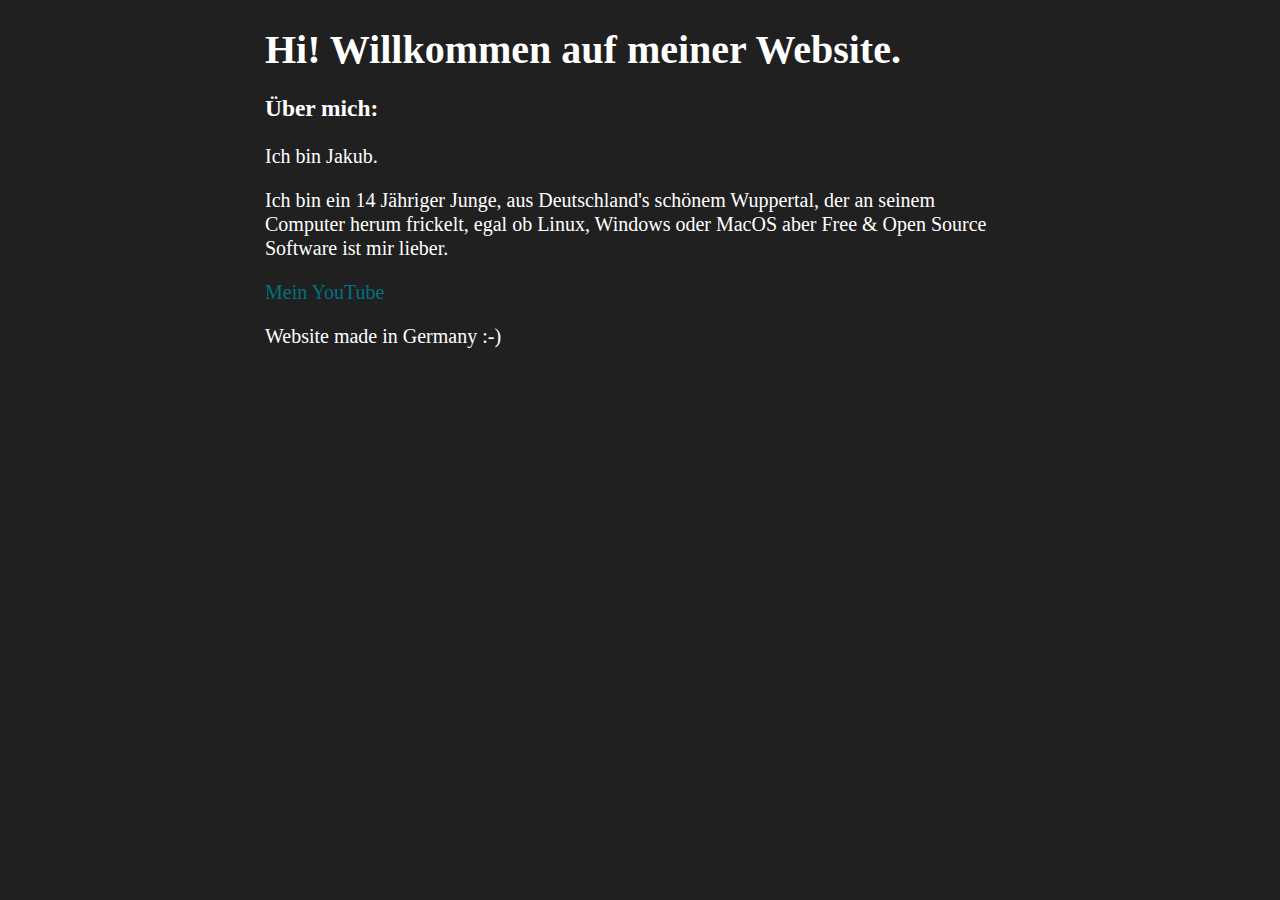
==== index.html @ 712c6afd "Testing around.." ====
<!DOCTYPE html>
<head>
	<title>Jakub's Website</title>
	<style type="text/css">
	body {
		/* Need to move this to style.css, sometime */
		background-color: #202020;
    	margin: 30px auto;
    	max-width: 750px;
    	line-height: 1.2;
    	font-size: 20px;
    	color: rgb(255, 255, 255); /* font-color */
		line-break: ;
    	padding: 0 5px
	}
		h1,h2,h3 {
		line-height: 1.0 /* line-height for Headings */
    }
	a:link {
  	color: rgb(0, 113, 128);
 	 background-color: transparent;
 	 text-decoration: none;
	}
	a:visited {
 	color: rgb(0, 89, 255);
 	background-color: transparent;
  	text-decoration: none;
	}
	a:hover {
  	color: rgb(0, 162, 255);
  	background-color: transparent;
  	text-decoration: underline;
}
</style>
</head>
<html>
	<body>
		<h1>Hi! Willkommen auf meiner Website.</h1>
		<h3>Über mich:</h3>
		<main>
			<p>Ich bin Jakub.<p>
			<p>Ich bin ein 14 Jähriger Junge, aus Deutschland's schönem Wuppertal, der an seinem Computer herum frickelt, egal ob Linux, Windows oder MacOS aber Free & Open Source Software ist mir lieber.</p>
			<a href="https://www.youtube.com/@Rockpat/videos" target="_blank">Mein YouTube</a>
			<p> </p>
			<p>Website made in Germany :-)</p>
		<main>
	<body>
</html>
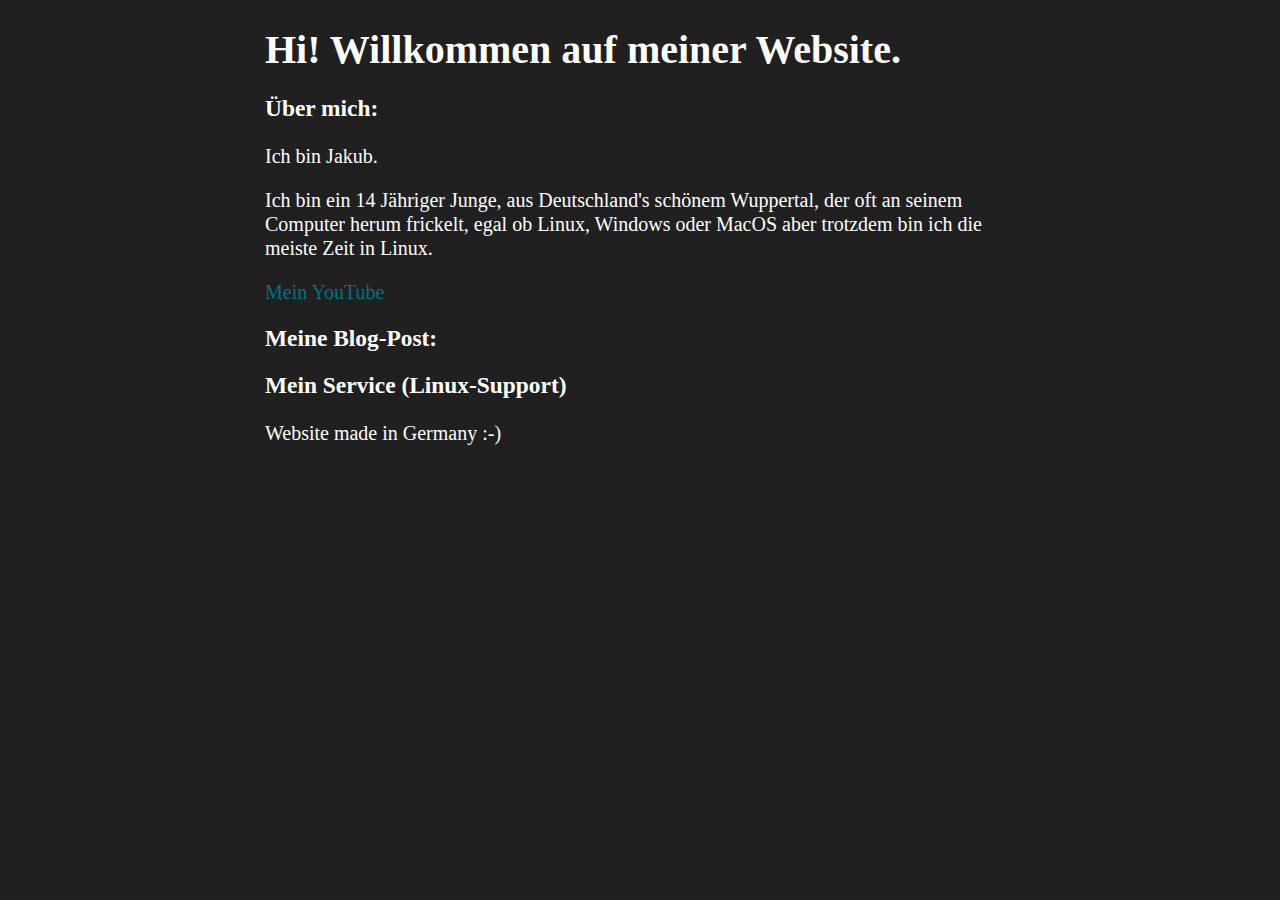
==== commit 27966a17: "Scripting + added Useful metadata" ====
--- a/index.html
+++ b/index.html
@@ -1,6 +1,8 @@
 <!DOCTYPE html>
 <head>
 	<title>Jakub's Website</title>
+	<meta charset="UTF-8">
+	<meta name="viewport" content="width=device-width, initial-scale=1.0">
 	<style type="text/css">
 	body {
 		/* Need to move this to style.css, sometime */
@@ -39,9 +41,12 @@
 		<h3>Über mich:</h3>
 		<main>
 			<p>Ich bin Jakub.<p>
-			<p>Ich bin ein 14 Jähriger Junge, aus Deutschland's schönem Wuppertal, der an seinem Computer herum frickelt, egal ob Linux, Windows oder MacOS aber Free & Open Source Software ist mir lieber.</p>
+			<p>Ich bin ein 14 Jähriger Junge, aus Deutschland's schönem Wuppertal, der oft an seinem Computer herum frickelt, egal ob Linux, Windows oder MacOS aber trotzdem bin ich die meiste Zeit in Linux.</p>
+			<p></p>
 			<a href="https://www.youtube.com/@Rockpat/videos" target="_blank">Mein YouTube</a>
-			<p> </p>
+		<h3>Meine Blog-Post:</h3>
+			<a href="#" target="_blank"></a>
+		<h3>Mein Service (Linux-Support)</h3>
 			<p>Website made in Germany :-)</p>
 		<main>
 	<body>
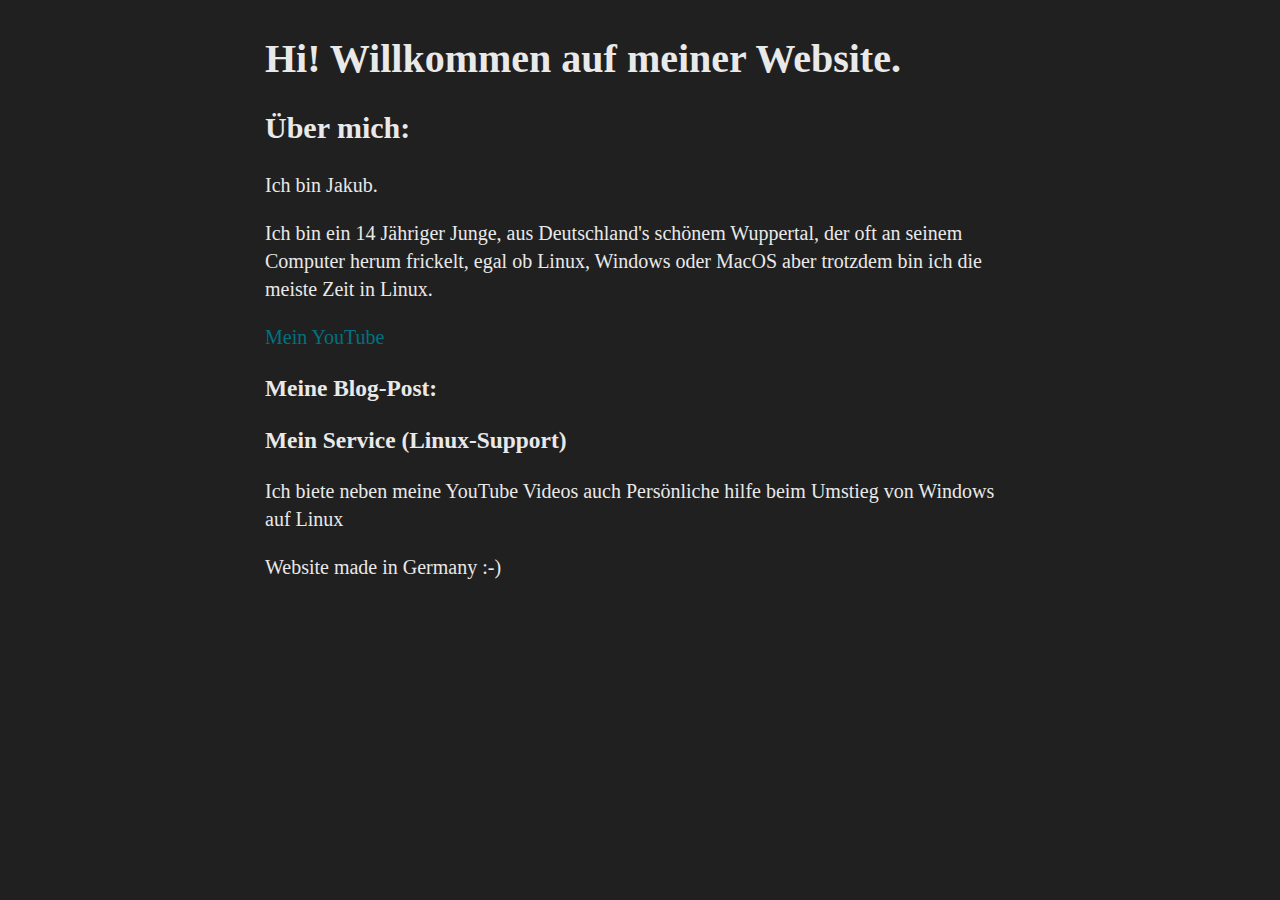
==== commit 3ef6515e: "Moved css to style.css" ====
--- a/index.html
+++ b/index.html
@@ -1,44 +1,14 @@
 <!DOCTYPE html>
 <head>
 	<title>Jakub's Website</title>
+	<link rel="stylesheet" type="text/css" href="style.css"> <!-- link to style.css (for how the website looks) -->
 	<meta charset="UTF-8">
 	<meta name="viewport" content="width=device-width, initial-scale=1.0">
-	<style type="text/css">
-	body {
-		/* Need to move this to style.css, sometime */
-		background-color: #202020;
-    	margin: 30px auto;
-    	max-width: 750px;
-    	line-height: 1.2;
-    	font-size: 20px;
-    	color: rgb(255, 255, 255); /* font-color */
-		line-break: ;
-    	padding: 0 5px
-	}
-		h1,h2,h3 {
-		line-height: 1.0 /* line-height for Headings */
-    }
-	a:link {
-  	color: rgb(0, 113, 128);
- 	 background-color: transparent;
- 	 text-decoration: none;
-	}
-	a:visited {
- 	color: rgb(0, 89, 255);
- 	background-color: transparent;
-  	text-decoration: none;
-	}
-	a:hover {
-  	color: rgb(0, 162, 255);
-  	background-color: transparent;
-  	text-decoration: underline;
-}
-</style>
 </head>
 <html>
 	<body>
 		<h1>Hi! Willkommen auf meiner Website.</h1>
-		<h3>Über mich:</h3>
+		<h2>Über mich:</h2>
 		<main>
 			<p>Ich bin Jakub.<p>
 			<p>Ich bin ein 14 Jähriger Junge, aus Deutschland's schönem Wuppertal, der oft an seinem Computer herum frickelt, egal ob Linux, Windows oder MacOS aber trotzdem bin ich die meiste Zeit in Linux.</p>
@@ -47,7 +17,9 @@
 		<h3>Meine Blog-Post:</h3>
 			<a href="#" target="_blank"></a>
 		<h3>Mein Service (Linux-Support)</h3>
-			<p>Website made in Germany :-)</p>
+			<p>Ich biete neben meine YouTube Videos auch Persönliche hilfe beim Umstieg von Windows auf Linux</p>
+			<a></a>
+		<p>Website made in Germany :-)</p>
 		<main>
 	<body>
 </html>
--- a/style.css
+++ b/style.css
@@ -0,0 +1,28 @@
+	body {
+		background-color: #202020;
+    	margin: 35px auto;
+    	max-width: 750px;
+    	line-height: 1.4;
+    	font-size: 20px;
+    	color: rgb(233, 233, 233); /* font-color */
+		line-break: 
+    	padding: 0 5px
+	}
+		h1,h2,h3 {
+		line-height: 1.2 /* line-height for Headings */
+    }
+	a:link {
+  	color: rgb(0, 113, 128);
+ 	 background-color: transparent;
+ 	 text-decoration: none;
+	}
+	a:visited {
+ 	color: rgb(0, 89, 255);
+ 	background-color: transparent;
+  	text-decoration: none;
+	}
+	a:hover {
+  	color: rgb(0, 162, 255);
+  	background-color: transparent;
+  	text-decoration: underline;
+}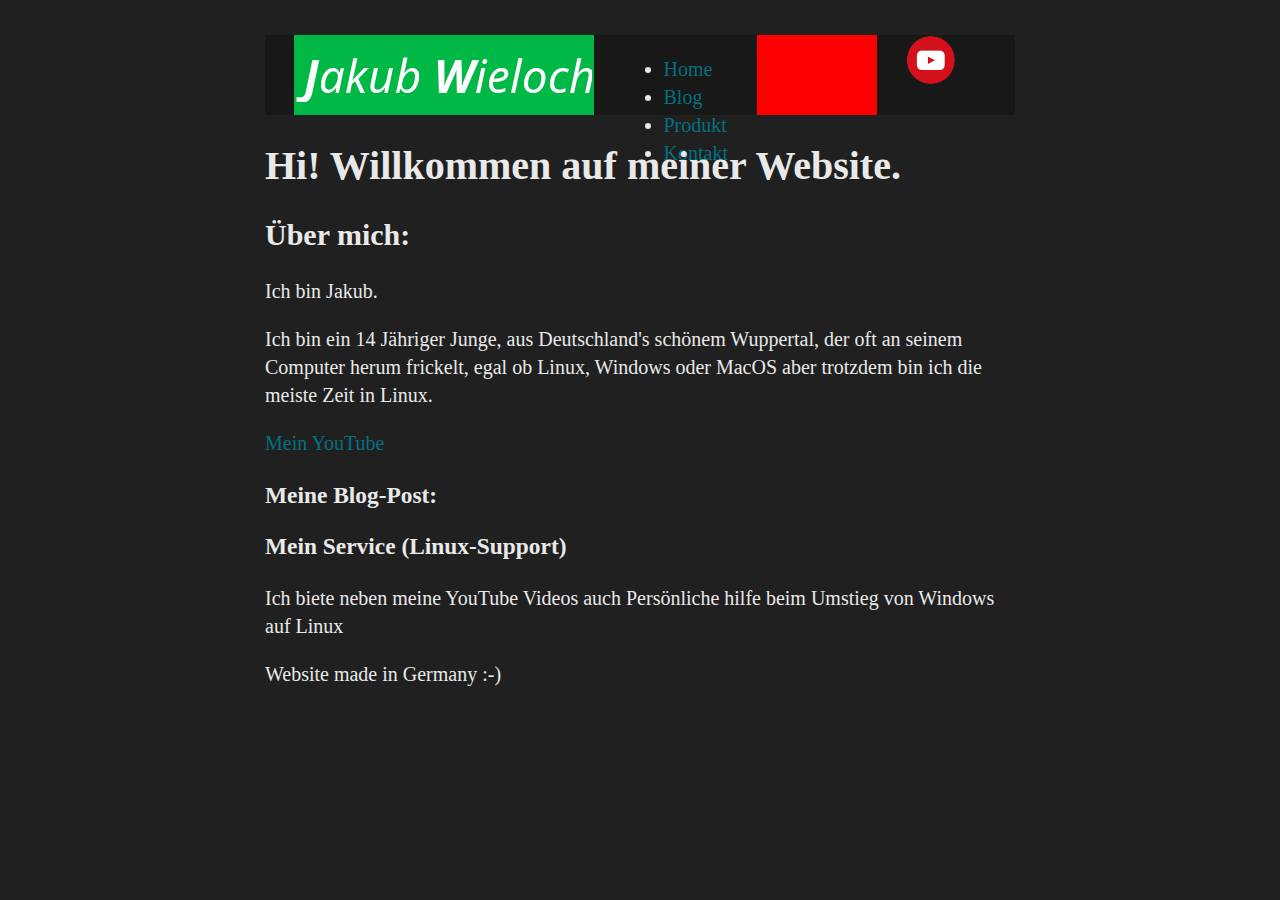
==== commit 4ed9e798: "Trying to make a menubar/headerbar" ====
--- a/index.html
+++ b/index.html
@@ -1,12 +1,30 @@
 <!DOCTYPE html>
 <head>
 	<title>Jakub's Website</title>
+	<html lang="de">
 	<link rel="stylesheet" type="text/css" href="style.css"> <!-- link to style.css (for how the website looks) -->
 	<meta charset="UTF-8">
 	<meta name="viewport" content="width=device-width, initial-scale=1.0">
 </head>
 <html>
 	<body>
+		<header class="header-home">
+			<div class="header-home-logo"></div>
+				<img src="content/images/Logo.png" alt="Jakub Wieloch"
+			<nav class="header-home-nav">
+				<ul>
+					<li><a href="index.html">Home</a></li>
+					<li><a href="#">Blog</a></li>
+					<li><a href="#">Produkt</a></li>
+					<li><a href="#">Kontakt</a></li>
+				</ul>
+			</nav>
+			<div class="header-home-social"></div>
+				<div class="header-home-social-yt"></div>
+				<div class="header-home-social-x"></div>
+				<div class="header-home-social-gh"></div>
+		</header>
+
 		<h1>Hi! Willkommen auf meiner Website.</h1>
 		<h2>Über mich:</h2>
 		<main>
--- a/style.css
+++ b/style.css
@@ -1,16 +1,22 @@
-	body {
-		background-color: #202020;
-    	margin: 35px auto;
-    	max-width: 750px;
-    	line-height: 1.4;
-    	font-size: 20px;
-    	color: rgb(233, 233, 233); /* font-color */
-		line-break: 
-    	padding: 0 5px
-	}
-		h1,h2,h3 {
-		line-height: 1.2 /* line-height for Headings */
-    }
+body {
+	background-color: #202020;
+    margin: 35px auto;
+    max-width: 750px;
+    line-height: 1.4;
+    font-size: 20px;
+    color: rgb(233, 233, 233); /* font-color */
+	line-break: 
+   	padding: 0 5px
+}
+
+a {
+	cursor: pointer;
+}
+
+h1,h2,h3 {
+	line-height: 1.2 /* line-height for Headings */
+}
+
 	a:link {
   	color: rgb(0, 113, 128);
  	 background-color: transparent;
@@ -25,4 +31,62 @@
   	color: rgb(0, 162, 255);
   	background-color: transparent;
   	text-decoration: underline;
+	}
+
+.header-home {
+	width: 100%;
+	height: 80px;
+	background-color: #181818;
+	display: flex;
+	align-content: right;
+	justify-content: space-between;
+}
+
+.header-home-logo {
+	width: fit-content;
+	height: 100%;
+	background-color: aqua;
+	display: flex;
+	align-self: center;
+}
+
+.header-home-logo img {
+	height: 40px;
+}
+
+.header-home-nav {
+	width: fit-content;
+	height: 100%;
+	background-color: rgb(0, 184, 70);
+}
+
+.header-home-social {
+	width: 120px;
+	height: 100%;
+	background-color: rgb(255, 0, 0);
+	display: flex;
+	align-items: center;
+}
+
+.header-home-social-yt {
+	width: 50px;
+	height: 50px;
+	background-image: url(../content/images/Icon-90x90-Social-YouTube.png);
+	background-repeat: no-repeat;
+	background-size: cover;
+}
+
+.header-home-nav ul {
+	list-style: none;
+	margin-left: 30px;
+}
+
+.header-home-nav ul li {
+	display: inline;
+	float: left;
+}
+
+.header-home-nav ul li a {
+	padding: 0 10px;
+	line-height: 40px;
 }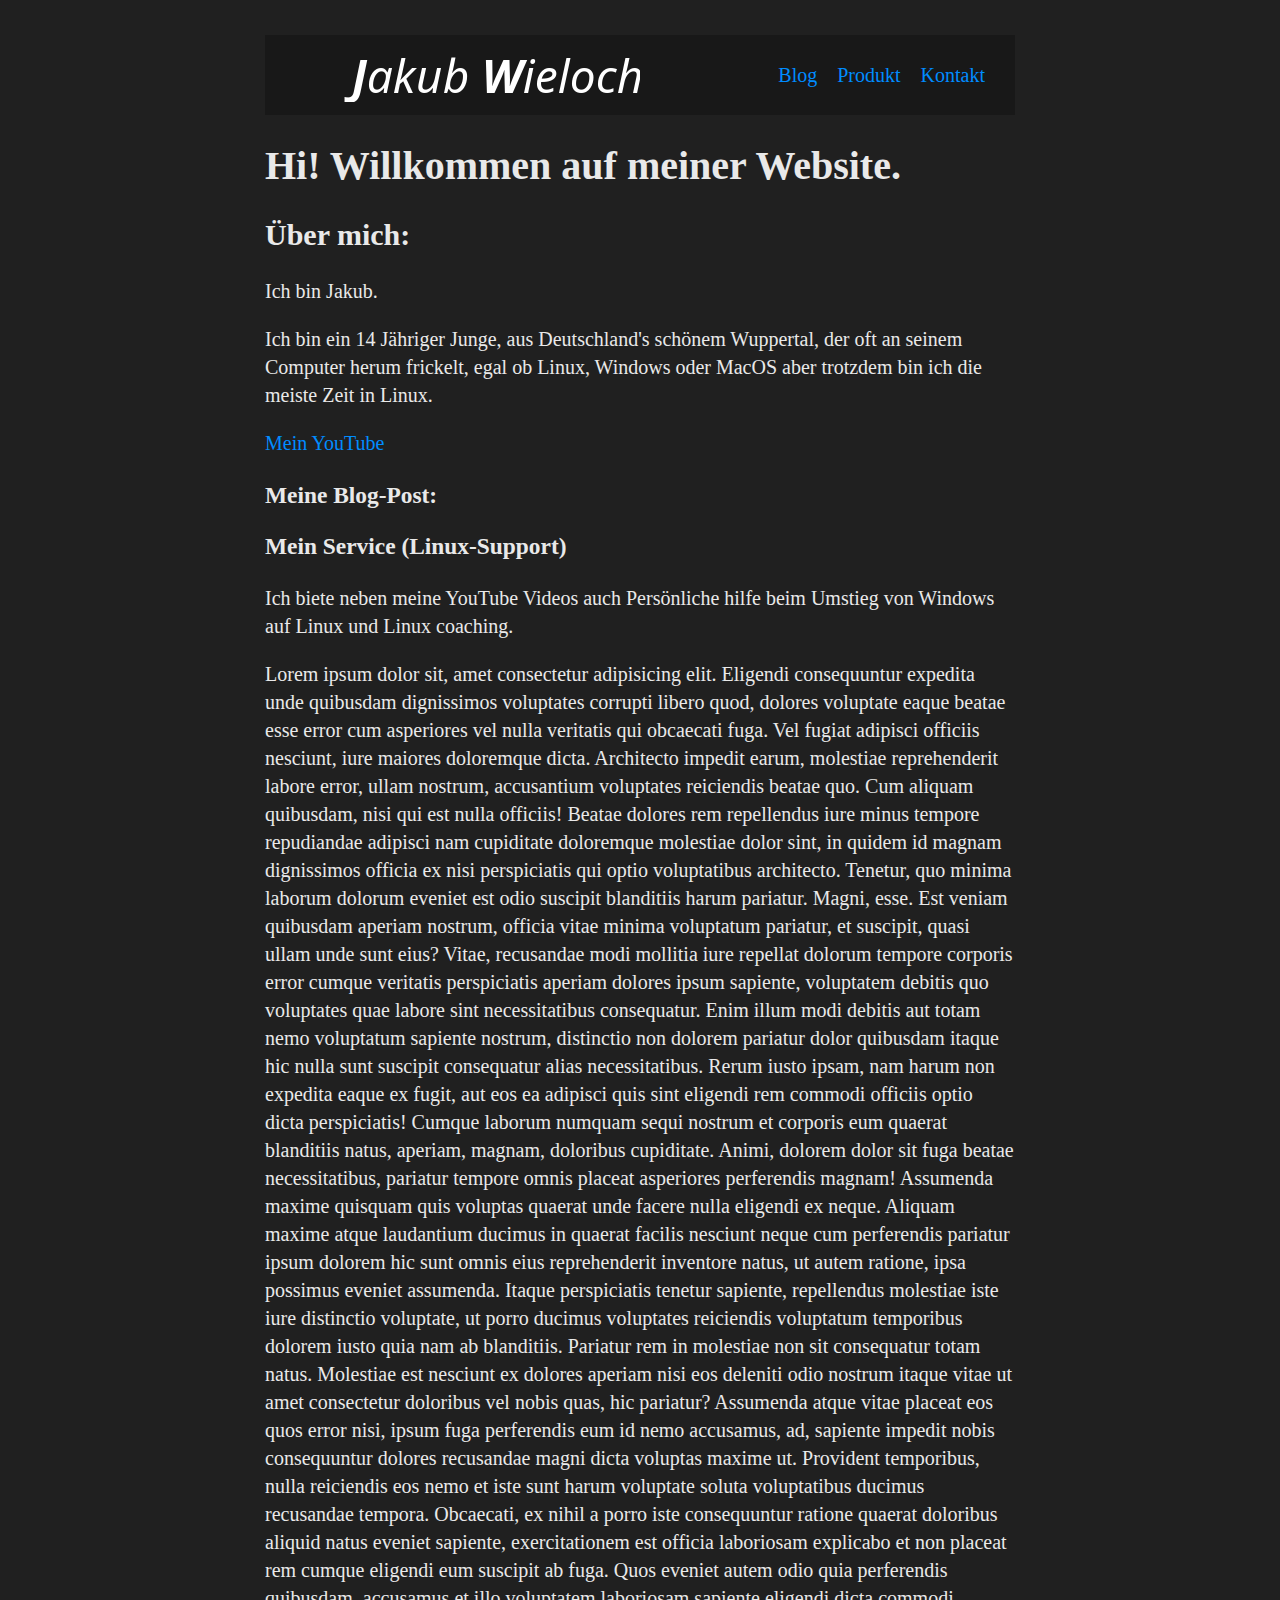
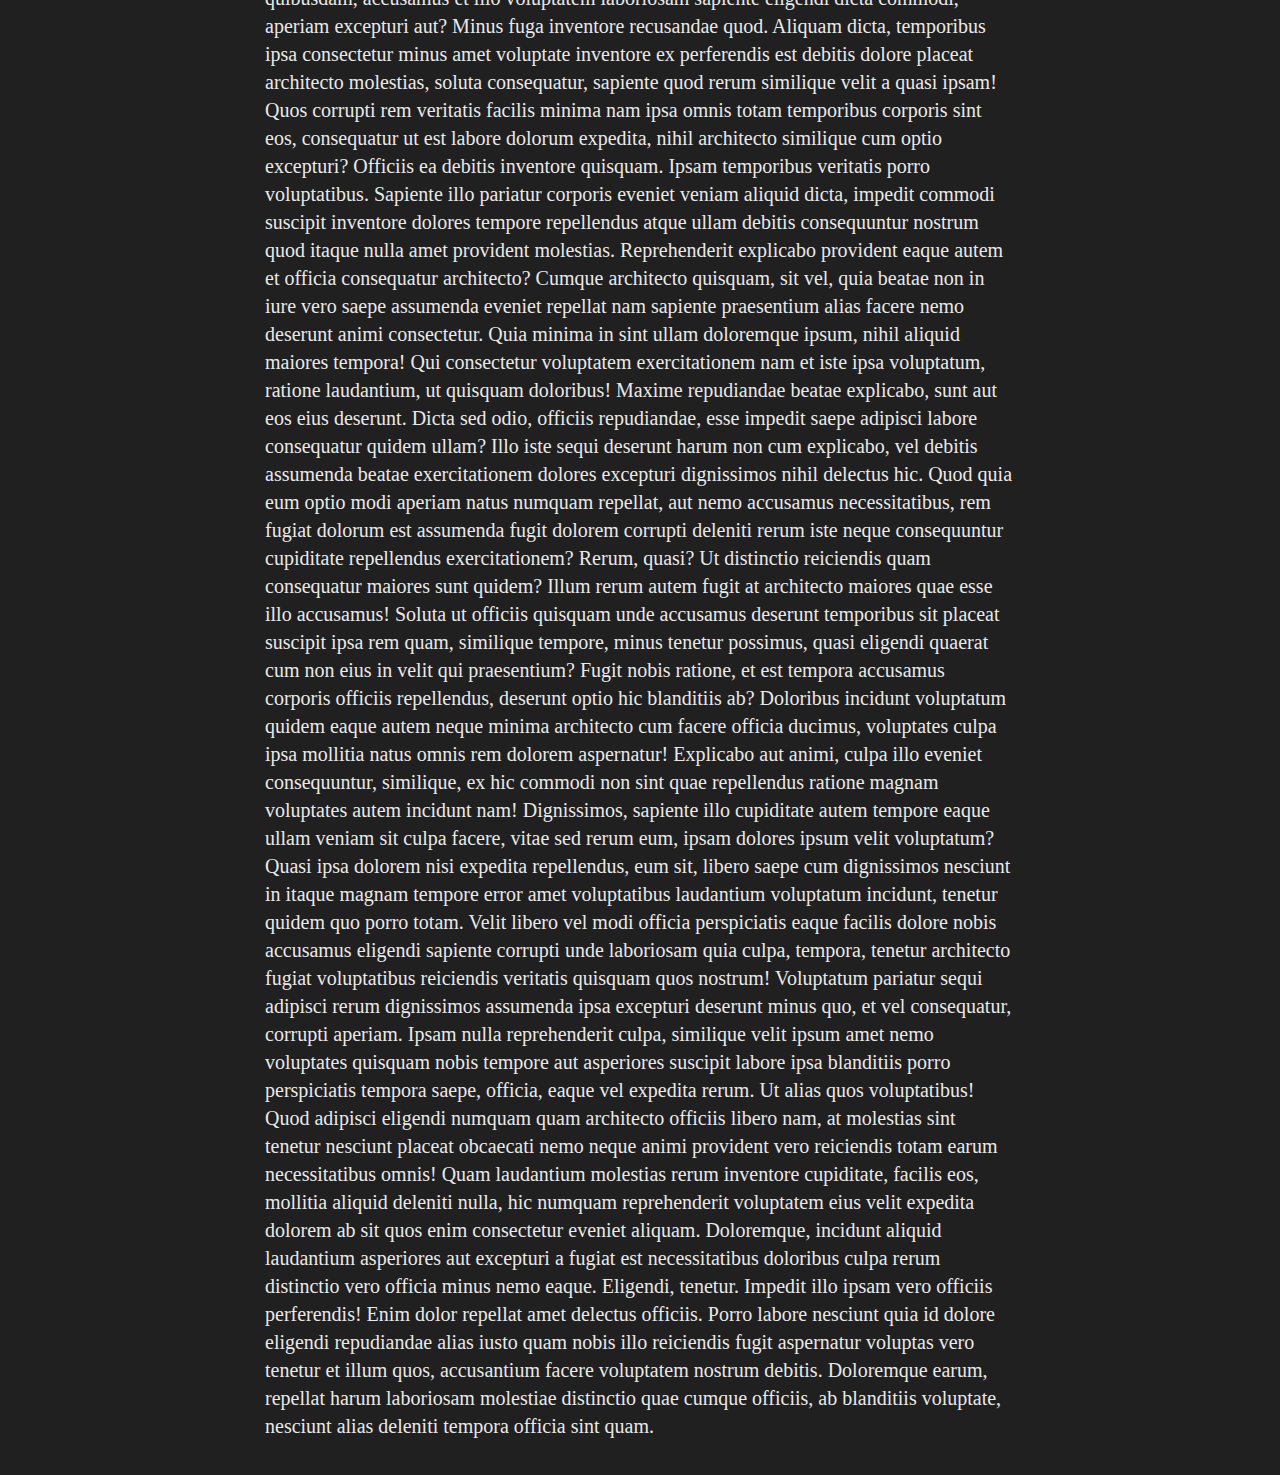
==== commit 64682594: "Testing around.." ====
--- a/index.html
+++ b/index.html
@@ -8,21 +8,20 @@
 </head>
 <html>
 	<body>
-		<header class="header-home">
-			<div class="header-home-logo"></div>
-				<img src="content/images/Logo.png" alt="Jakub Wieloch"
-			<nav class="header-home-nav">
+		<header class="header">
+			<div class="header-logo"></div>
+				<img src="content/images/Logo.png" alt="Jakub Wieloch">
+			<nav class="header-nav">
 				<ul>
-					<li><a href="index.html">Home</a></li>
 					<li><a href="#">Blog</a></li>
 					<li><a href="#">Produkt</a></li>
 					<li><a href="#">Kontakt</a></li>
 				</ul>
 			</nav>
-			<div class="header-home-social"></div>
-				<div class="header-home-social-yt"></div>
-				<div class="header-home-social-x"></div>
-				<div class="header-home-social-gh"></div>
+			<!-- <div class="header-social"></div>
+				<div class="header-social-yt"></div>
+				<div class="header-social-x"></div>
+				<div class="header-social-gh"></div> -->
 		</header>
 
 		<h1>Hi! Willkommen auf meiner Website.</h1>
@@ -35,9 +34,13 @@
 		<h3>Meine Blog-Post:</h3>
 			<a href="#" target="_blank"></a>
 		<h3>Mein Service (Linux-Support)</h3>
-			<p>Ich biete neben meine YouTube Videos auch Persönliche hilfe beim Umstieg von Windows auf Linux</p>
+			<p>Ich biete neben meine YouTube Videos auch Persönliche hilfe beim Umstieg von Windows auf Linux und Linux coaching.</p>
 			<a></a>
-		<p>Website made in Germany :-)</p>
+		<!--<p>Website made in Germany :-)</p>-->
+		<p>Lorem ipsum dolor sit, amet consectetur adipisicing elit. Eligendi consequuntur expedita unde quibusdam dignissimos voluptates corrupti libero quod, dolores voluptate eaque beatae esse error cum asperiores vel nulla veritatis qui obcaecati fuga. Vel fugiat adipisci officiis nesciunt, iure maiores doloremque dicta. Architecto impedit earum, molestiae reprehenderit labore error, ullam nostrum, accusantium voluptates reiciendis beatae quo. Cum aliquam quibusdam, nisi qui est nulla officiis! Beatae dolores rem repellendus iure minus tempore repudiandae adipisci nam cupiditate doloremque molestiae dolor sint, in quidem id magnam dignissimos officia ex nisi perspiciatis qui optio voluptatibus architecto. Tenetur, quo minima laborum dolorum eveniet est odio suscipit blanditiis harum pariatur. Magni, esse. Est veniam quibusdam aperiam nostrum, officia vitae minima voluptatum pariatur, et suscipit, quasi ullam unde sunt eius? Vitae, recusandae modi mollitia iure repellat dolorum tempore corporis error cumque veritatis perspiciatis aperiam dolores ipsum sapiente, voluptatem debitis quo voluptates quae labore sint necessitatibus consequatur. Enim illum modi debitis aut totam nemo voluptatum sapiente nostrum, distinctio non dolorem pariatur dolor quibusdam itaque hic nulla sunt suscipit consequatur alias necessitatibus. Rerum iusto ipsam, nam harum non expedita eaque ex fugit, aut eos ea adipisci quis sint eligendi rem commodi officiis optio dicta perspiciatis! Cumque laborum numquam sequi nostrum et corporis eum quaerat blanditiis natus, aperiam, magnam, doloribus cupiditate. Animi, dolorem dolor sit fuga beatae necessitatibus, pariatur tempore omnis placeat asperiores perferendis magnam! Assumenda maxime quisquam quis voluptas quaerat unde facere nulla eligendi ex neque. Aliquam maxime atque laudantium ducimus in quaerat facilis nesciunt neque cum perferendis pariatur ipsum dolorem hic sunt omnis eius reprehenderit inventore natus, ut autem ratione, ipsa possimus eveniet assumenda. Itaque perspiciatis tenetur sapiente, repellendus molestiae iste iure distinctio voluptate, ut porro ducimus voluptates reiciendis voluptatum temporibus dolorem iusto quia nam ab blanditiis. Pariatur rem in molestiae non sit consequatur totam natus. Molestiae est nesciunt ex dolores aperiam nisi eos deleniti odio nostrum itaque vitae ut amet consectetur doloribus vel nobis quas, hic pariatur? Assumenda atque vitae placeat eos quos error nisi, ipsum fuga perferendis eum id nemo accusamus, ad, sapiente impedit nobis consequuntur dolores recusandae magni dicta voluptas maxime ut. Provident temporibus, nulla reiciendis eos nemo et iste sunt harum voluptate soluta voluptatibus ducimus recusandae tempora. Obcaecati, ex nihil a porro iste consequuntur ratione quaerat doloribus aliquid natus eveniet sapiente, exercitationem est officia laboriosam explicabo et non placeat rem cumque eligendi eum suscipit ab fuga. Quos eveniet autem odio quia perferendis quibusdam, accusamus et illo voluptatem laboriosam sapiente eligendi dicta commodi, aperiam excepturi aut? Minus fuga inventore recusandae quod. Aliquam dicta, temporibus ipsa consectetur minus amet voluptate inventore ex perferendis est debitis dolore placeat architecto molestias, soluta consequatur, sapiente quod rerum similique velit a quasi ipsam! Quos corrupti rem veritatis facilis minima nam ipsa omnis totam temporibus corporis sint eos, consequatur ut est labore dolorum expedita, nihil architecto similique cum optio excepturi? Officiis ea debitis inventore quisquam. Ipsam temporibus veritatis porro voluptatibus. Sapiente illo pariatur corporis eveniet veniam aliquid dicta, impedit commodi suscipit inventore dolores tempore repellendus atque ullam debitis consequuntur nostrum quod itaque nulla amet provident molestias. Reprehenderit explicabo provident eaque autem et officia consequatur architecto? Cumque architecto quisquam, sit vel, quia beatae non in iure vero saepe assumenda eveniet repellat nam sapiente praesentium alias facere nemo deserunt animi consectetur. Quia minima in sint ullam doloremque ipsum, nihil aliquid maiores tempora! Qui consectetur voluptatem exercitationem nam et iste ipsa voluptatum, ratione laudantium, ut quisquam doloribus! Maxime repudiandae beatae explicabo, sunt aut eos eius deserunt. Dicta sed odio, officiis repudiandae, esse impedit saepe adipisci labore consequatur quidem ullam? Illo iste sequi deserunt harum non cum explicabo, vel debitis assumenda beatae exercitationem dolores excepturi dignissimos nihil delectus hic. Quod quia eum optio modi aperiam natus numquam repellat, aut nemo accusamus necessitatibus, rem fugiat dolorum est assumenda fugit dolorem corrupti deleniti rerum iste neque consequuntur cupiditate repellendus exercitationem? Rerum, quasi? Ut distinctio reiciendis quam consequatur maiores sunt quidem? Illum rerum autem fugit at architecto maiores quae esse illo accusamus! Soluta ut officiis quisquam unde accusamus deserunt temporibus sit placeat suscipit ipsa rem quam, similique tempore, minus tenetur possimus, quasi eligendi quaerat cum non eius in velit qui praesentium? Fugit nobis ratione, et est tempora accusamus corporis officiis repellendus, deserunt optio hic blanditiis ab? Doloribus incidunt voluptatum quidem eaque autem neque minima architecto cum facere officia ducimus, voluptates culpa ipsa mollitia natus omnis rem dolorem aspernatur! Explicabo aut animi, culpa illo eveniet consequuntur, similique, ex hic commodi non sint quae repellendus ratione magnam voluptates autem incidunt nam! Dignissimos, sapiente illo cupiditate autem tempore eaque ullam veniam sit culpa facere, vitae sed rerum eum, ipsam dolores ipsum velit voluptatum? Quasi ipsa dolorem nisi expedita repellendus, eum sit, libero saepe cum dignissimos nesciunt in itaque magnam tempore error amet voluptatibus laudantium voluptatum incidunt, tenetur quidem quo porro totam. Velit libero vel modi officia perspiciatis eaque facilis dolore nobis accusamus eligendi sapiente corrupti unde laboriosam quia culpa, tempora, tenetur architecto fugiat voluptatibus reiciendis veritatis quisquam quos nostrum! Voluptatum pariatur sequi adipisci rerum dignissimos assumenda ipsa excepturi deserunt minus quo, et vel consequatur, corrupti aperiam. Ipsam nulla reprehenderit culpa, similique velit ipsum amet nemo voluptates quisquam nobis tempore aut asperiores suscipit labore ipsa blanditiis porro perspiciatis tempora saepe, officia, eaque vel expedita rerum. Ut alias quos voluptatibus! Quod adipisci eligendi numquam quam architecto officiis libero nam, at molestias sint tenetur nesciunt placeat obcaecati nemo neque animi provident vero reiciendis totam earum necessitatibus omnis! Quam laudantium molestias rerum inventore cupiditate, facilis eos, mollitia aliquid deleniti nulla, hic numquam reprehenderit voluptatem eius velit expedita dolorem ab sit quos enim consectetur eveniet aliquam. Doloremque, incidunt aliquid laudantium asperiores aut excepturi a fugiat est necessitatibus doloribus culpa rerum distinctio vero officia minus nemo eaque. Eligendi, tenetur. Impedit illo ipsam vero officiis perferendis! Enim dolor repellat amet delectus officiis. Porro labore nesciunt quia id dolore eligendi repudiandae alias iusto quam nobis illo reiciendis fugit aspernatur voluptas vero tenetur et illum quos, accusantium facere voluptatem nostrum debitis. Doloremque earum, repellat harum laboriosam molestiae distinctio quae cumque officiis, ab blanditiis voluptate, nesciunt alias deleniti tempora officia sint quam.</p>
 		<main>
+		<footer>
+
+		</footer>
 	<body>
 </html>
--- a/style.css
+++ b/style.css
@@ -1,8 +1,9 @@
 body {
 	background-color: #202020;
-    margin: 35px auto;
-    max-width: 750px;
-    line-height: 1.4;
+    margin: 35px auto; 
+	word-wrap: break-word;
+	width: 750px;
+	line-height: 1.4;
     font-size: 20px;
     color: rgb(233, 233, 233); /* font-color */
 	line-break: 
@@ -18,7 +19,7 @@
 }
 
 	a:link {
-  	color: rgb(0, 113, 128);
+  	color: rgb(0, 140, 255);
  	 background-color: transparent;
  	 text-decoration: none;
 	}
@@ -28,39 +29,38 @@
   	text-decoration: none;
 	}
 	a:hover {
-  	color: rgb(0, 162, 255);
+  	color: rgb(72, 173, 255);
   	background-color: transparent;
   	text-decoration: underline;
 	}
 
-.header-home {
-	width: 100%;
+.header {
+	max-width: 1080px;
 	height: 80px;
 	background-color: #181818;
 	display: flex;
-	align-content: right;
 	justify-content: space-between;
+	margin: 0 auto;
+	padding: 0 20px;
 }
 
-.header-home-logo {
-	width: fit-content;
+.header-logo {
 	height: 100%;
-	background-color: aqua;
-	display: flex;
-	align-self: center;
+	align-items: start;
 }
 
-.header-home-logo img {
+.header-logo img {
 	height: 40px;
 }
 
-.header-home-nav {
+.header-nav {
+	display: flex;
 	width: fit-content;
 	height: 100%;
-	background-color: rgb(0, 184, 70);
+	/*background-color: rgb(255, 251, 6);*/
 }
 
-.header-home-social {
+.header-social {
 	width: 120px;
 	height: 100%;
 	background-color: rgb(255, 0, 0);
@@ -68,7 +68,7 @@
 	align-items: center;
 }
 
-.header-home-social-yt {
+.header-social-yt {
 	width: 50px;
 	height: 50px;
 	background-image: url(../content/images/Icon-90x90-Social-YouTube.png);
@@ -76,17 +76,17 @@
 	background-size: cover;
 }
 
-.header-home-nav ul {
+.header-nav ul {
 	list-style: none;
 	margin-left: 30px;
 }
 
-.header-home-nav ul li {
+.header-nav ul li {
 	display: inline;
 	float: left;
 }
 
-.header-home-nav ul li a {
+.header-nav ul li a {
 	padding: 0 10px;
 	line-height: 40px;
 }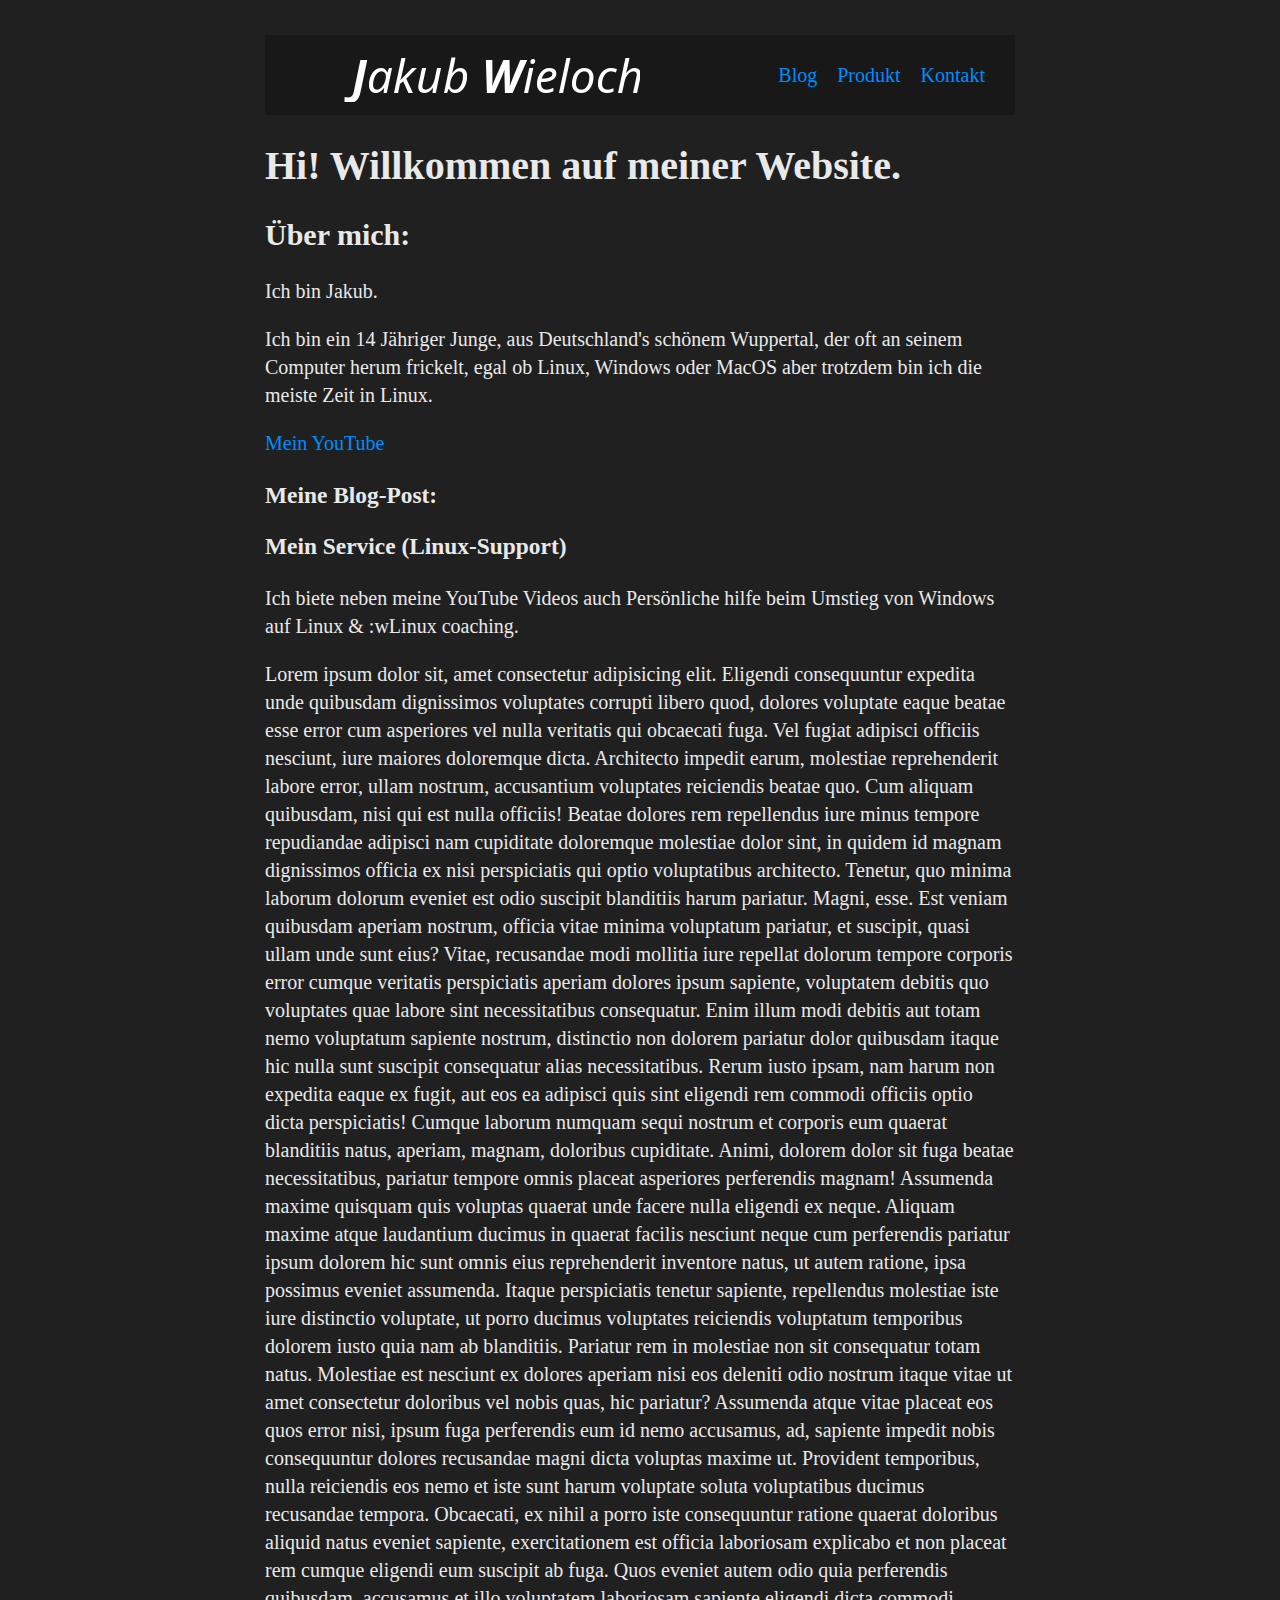
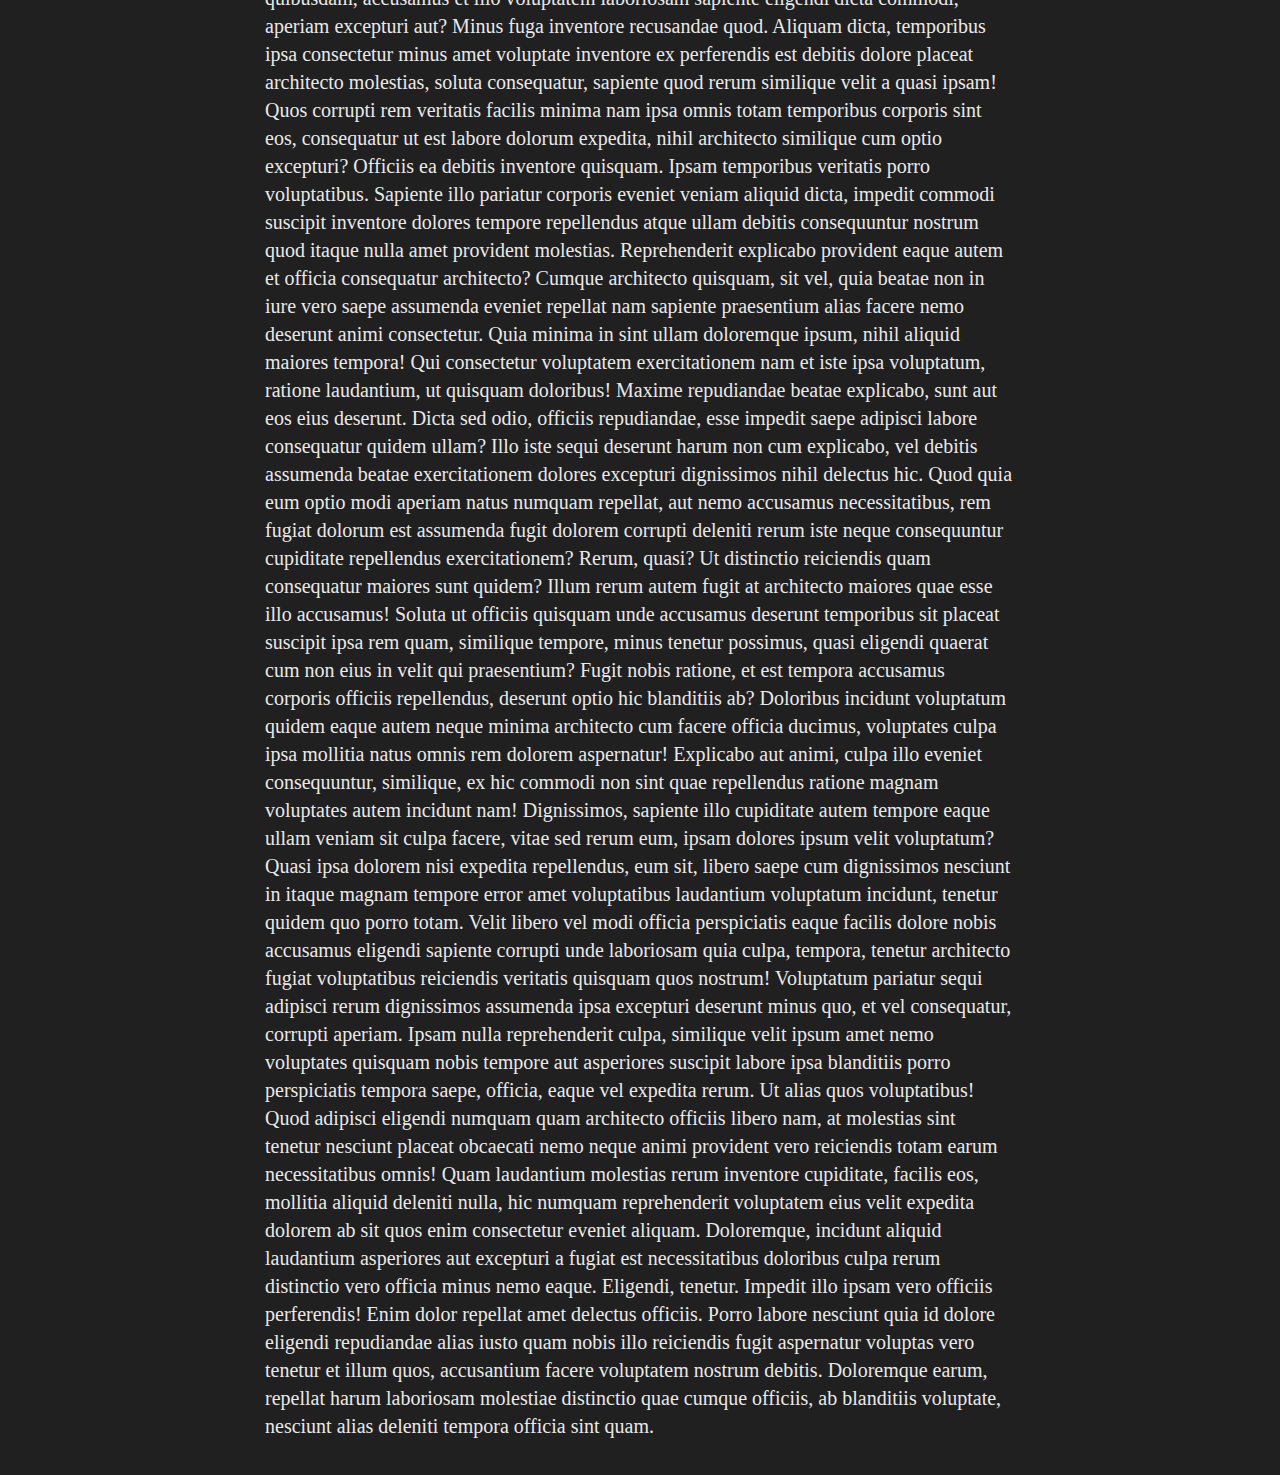
==== commit 27119b4c: "Update index.html" ====
--- a/index.html
+++ b/index.html
@@ -34,7 +34,7 @@
 		<h3>Meine Blog-Post:</h3>
 			<a href="#" target="_blank"></a>
 		<h3>Mein Service (Linux-Support)</h3>
-			<p>Ich biete neben meine YouTube Videos auch Persönliche hilfe beim Umstieg von Windows auf Linux und Linux coaching.</p>
+			<p>Ich biete neben meine YouTube Videos auch Persönliche hilfe beim Umstieg von Windows auf Linux & :wLinux coaching.</p>
 			<a></a>
 		<!--<p>Website made in Germany :-)</p>-->
 		<p>Lorem ipsum dolor sit, amet consectetur adipisicing elit. Eligendi consequuntur expedita unde quibusdam dignissimos voluptates corrupti libero quod, dolores voluptate eaque beatae esse error cum asperiores vel nulla veritatis qui obcaecati fuga. Vel fugiat adipisci officiis nesciunt, iure maiores doloremque dicta. Architecto impedit earum, molestiae reprehenderit labore error, ullam nostrum, accusantium voluptates reiciendis beatae quo. Cum aliquam quibusdam, nisi qui est nulla officiis! Beatae dolores rem repellendus iure minus tempore repudiandae adipisci nam cupiditate doloremque molestiae dolor sint, in quidem id magnam dignissimos officia ex nisi perspiciatis qui optio voluptatibus architecto. Tenetur, quo minima laborum dolorum eveniet est odio suscipit blanditiis harum pariatur. Magni, esse. Est veniam quibusdam aperiam nostrum, officia vitae minima voluptatum pariatur, et suscipit, quasi ullam unde sunt eius? Vitae, recusandae modi mollitia iure repellat dolorum tempore corporis error cumque veritatis perspiciatis aperiam dolores ipsum sapiente, voluptatem debitis quo voluptates quae labore sint necessitatibus consequatur. Enim illum modi debitis aut totam nemo voluptatum sapiente nostrum, distinctio non dolorem pariatur dolor quibusdam itaque hic nulla sunt suscipit consequatur alias necessitatibus. Rerum iusto ipsam, nam harum non expedita eaque ex fugit, aut eos ea adipisci quis sint eligendi rem commodi officiis optio dicta perspiciatis! Cumque laborum numquam sequi nostrum et corporis eum quaerat blanditiis natus, aperiam, magnam, doloribus cupiditate. Animi, dolorem dolor sit fuga beatae necessitatibus, pariatur tempore omnis placeat asperiores perferendis magnam! Assumenda maxime quisquam quis voluptas quaerat unde facere nulla eligendi ex neque. Aliquam maxime atque laudantium ducimus in quaerat facilis nesciunt neque cum perferendis pariatur ipsum dolorem hic sunt omnis eius reprehenderit inventore natus, ut autem ratione, ipsa possimus eveniet assumenda. Itaque perspiciatis tenetur sapiente, repellendus molestiae iste iure distinctio voluptate, ut porro ducimus voluptates reiciendis voluptatum temporibus dolorem iusto quia nam ab blanditiis. Pariatur rem in molestiae non sit consequatur totam natus. Molestiae est nesciunt ex dolores aperiam nisi eos deleniti odio nostrum itaque vitae ut amet consectetur doloribus vel nobis quas, hic pariatur? Assumenda atque vitae placeat eos quos error nisi, ipsum fuga perferendis eum id nemo accusamus, ad, sapiente impedit nobis consequuntur dolores recusandae magni dicta voluptas maxime ut. Provident temporibus, nulla reiciendis eos nemo et iste sunt harum voluptate soluta voluptatibus ducimus recusandae tempora. Obcaecati, ex nihil a porro iste consequuntur ratione quaerat doloribus aliquid natus eveniet sapiente, exercitationem est officia laboriosam explicabo et non placeat rem cumque eligendi eum suscipit ab fuga. Quos eveniet autem odio quia perferendis quibusdam, accusamus et illo voluptatem laboriosam sapiente eligendi dicta commodi, aperiam excepturi aut? Minus fuga inventore recusandae quod. Aliquam dicta, temporibus ipsa consectetur minus amet voluptate inventore ex perferendis est debitis dolore placeat architecto molestias, soluta consequatur, sapiente quod rerum similique velit a quasi ipsam! Quos corrupti rem veritatis facilis minima nam ipsa omnis totam temporibus corporis sint eos, consequatur ut est labore dolorum expedita, nihil architecto similique cum optio excepturi? Officiis ea debitis inventore quisquam. Ipsam temporibus veritatis porro voluptatibus. Sapiente illo pariatur corporis eveniet veniam aliquid dicta, impedit commodi suscipit inventore dolores tempore repellendus atque ullam debitis consequuntur nostrum quod itaque nulla amet provident molestias. Reprehenderit explicabo provident eaque autem et officia consequatur architecto? Cumque architecto quisquam, sit vel, quia beatae non in iure vero saepe assumenda eveniet repellat nam sapiente praesentium alias facere nemo deserunt animi consectetur. Quia minima in sint ullam doloremque ipsum, nihil aliquid maiores tempora! Qui consectetur voluptatem exercitationem nam et iste ipsa voluptatum, ratione laudantium, ut quisquam doloribus! Maxime repudiandae beatae explicabo, sunt aut eos eius deserunt. Dicta sed odio, officiis repudiandae, esse impedit saepe adipisci labore consequatur quidem ullam? Illo iste sequi deserunt harum non cum explicabo, vel debitis assumenda beatae exercitationem dolores excepturi dignissimos nihil delectus hic. Quod quia eum optio modi aperiam natus numquam repellat, aut nemo accusamus necessitatibus, rem fugiat dolorum est assumenda fugit dolorem corrupti deleniti rerum iste neque consequuntur cupiditate repellendus exercitationem? Rerum, quasi? Ut distinctio reiciendis quam consequatur maiores sunt quidem? Illum rerum autem fugit at architecto maiores quae esse illo accusamus! Soluta ut officiis quisquam unde accusamus deserunt temporibus sit placeat suscipit ipsa rem quam, similique tempore, minus tenetur possimus, quasi eligendi quaerat cum non eius in velit qui praesentium? Fugit nobis ratione, et est tempora accusamus corporis officiis repellendus, deserunt optio hic blanditiis ab? Doloribus incidunt voluptatum quidem eaque autem neque minima architecto cum facere officia ducimus, voluptates culpa ipsa mollitia natus omnis rem dolorem aspernatur! Explicabo aut animi, culpa illo eveniet consequuntur, similique, ex hic commodi non sint quae repellendus ratione magnam voluptates autem incidunt nam! Dignissimos, sapiente illo cupiditate autem tempore eaque ullam veniam sit culpa facere, vitae sed rerum eum, ipsam dolores ipsum velit voluptatum? Quasi ipsa dolorem nisi expedita repellendus, eum sit, libero saepe cum dignissimos nesciunt in itaque magnam tempore error amet voluptatibus laudantium voluptatum incidunt, tenetur quidem quo porro totam. Velit libero vel modi officia perspiciatis eaque facilis dolore nobis accusamus eligendi sapiente corrupti unde laboriosam quia culpa, tempora, tenetur architecto fugiat voluptatibus reiciendis veritatis quisquam quos nostrum! Voluptatum pariatur sequi adipisci rerum dignissimos assumenda ipsa excepturi deserunt minus quo, et vel consequatur, corrupti aperiam. Ipsam nulla reprehenderit culpa, similique velit ipsum amet nemo voluptates quisquam nobis tempore aut asperiores suscipit labore ipsa blanditiis porro perspiciatis tempora saepe, officia, eaque vel expedita rerum. Ut alias quos voluptatibus! Quod adipisci eligendi numquam quam architecto officiis libero nam, at molestias sint tenetur nesciunt placeat obcaecati nemo neque animi provident vero reiciendis totam earum necessitatibus omnis! Quam laudantium molestias rerum inventore cupiditate, facilis eos, mollitia aliquid deleniti nulla, hic numquam reprehenderit voluptatem eius velit expedita dolorem ab sit quos enim consectetur eveniet aliquam. Doloremque, incidunt aliquid laudantium asperiores aut excepturi a fugiat est necessitatibus doloribus culpa rerum distinctio vero officia minus nemo eaque. Eligendi, tenetur. Impedit illo ipsam vero officiis perferendis! Enim dolor repellat amet delectus officiis. Porro labore nesciunt quia id dolore eligendi repudiandae alias iusto quam nobis illo reiciendis fugit aspernatur voluptas vero tenetur et illum quos, accusantium facere voluptatem nostrum debitis. Doloremque earum, repellat harum laboriosam molestiae distinctio quae cumque officiis, ab blanditiis voluptate, nesciunt alias deleniti tempora officia sint quam.</p>
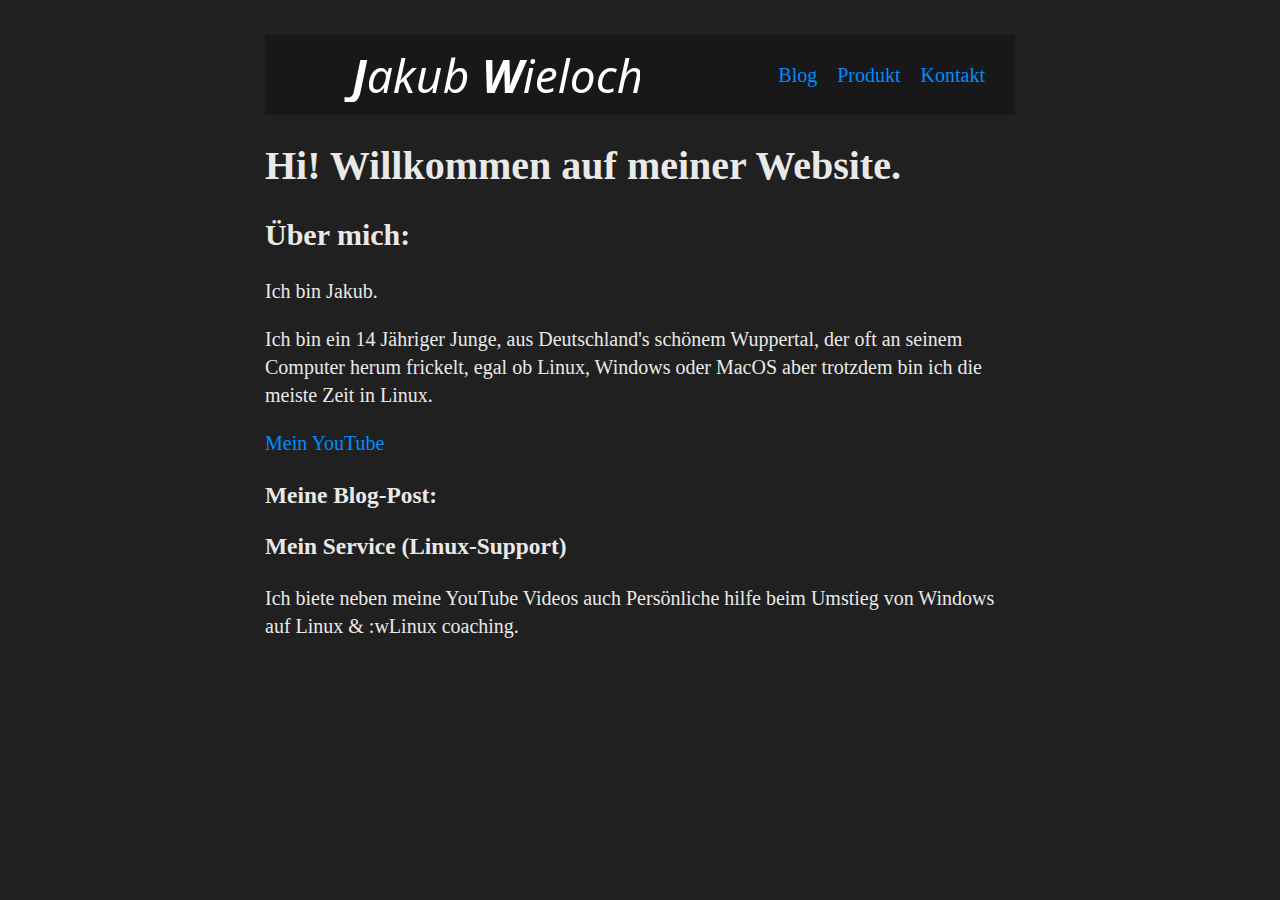
==== commit 33694981: "Cleaning up" ====
--- a/index.html
+++ b/index.html
@@ -32,15 +32,11 @@
 			<p></p>
 			<a href="https://www.youtube.com/@Rockpat/videos" target="_blank">Mein YouTube</a>
 		<h3>Meine Blog-Post:</h3>
-			<a href="#" target="_blank"></a>
+			<a href="#" target="coming soon™"></a>
 		<h3>Mein Service (Linux-Support)</h3>
 			<p>Ich biete neben meine YouTube Videos auch Persönliche hilfe beim Umstieg von Windows auf Linux & :wLinux coaching.</p>
 			<a></a>
 		<!--<p>Website made in Germany :-)</p>-->
-		<p>Lorem ipsum dolor sit, amet consectetur adipisicing elit. Eligendi consequuntur expedita unde quibusdam dignissimos voluptates corrupti libero quod, dolores voluptate eaque beatae esse error cum asperiores vel nulla veritatis qui obcaecati fuga. Vel fugiat adipisci officiis nesciunt, iure maiores doloremque dicta. Architecto impedit earum, molestiae reprehenderit labore error, ullam nostrum, accusantium voluptates reiciendis beatae quo. Cum aliquam quibusdam, nisi qui est nulla officiis! Beatae dolores rem repellendus iure minus tempore repudiandae adipisci nam cupiditate doloremque molestiae dolor sint, in quidem id magnam dignissimos officia ex nisi perspiciatis qui optio voluptatibus architecto. Tenetur, quo minima laborum dolorum eveniet est odio suscipit blanditiis harum pariatur. Magni, esse. Est veniam quibusdam aperiam nostrum, officia vitae minima voluptatum pariatur, et suscipit, quasi ullam unde sunt eius? Vitae, recusandae modi mollitia iure repellat dolorum tempore corporis error cumque veritatis perspiciatis aperiam dolores ipsum sapiente, voluptatem debitis quo voluptates quae labore sint necessitatibus consequatur. Enim illum modi debitis aut totam nemo voluptatum sapiente nostrum, distinctio non dolorem pariatur dolor quibusdam itaque hic nulla sunt suscipit consequatur alias necessitatibus. Rerum iusto ipsam, nam harum non expedita eaque ex fugit, aut eos ea adipisci quis sint eligendi rem commodi officiis optio dicta perspiciatis! Cumque laborum numquam sequi nostrum et corporis eum quaerat blanditiis natus, aperiam, magnam, doloribus cupiditate. Animi, dolorem dolor sit fuga beatae necessitatibus, pariatur tempore omnis placeat asperiores perferendis magnam! Assumenda maxime quisquam quis voluptas quaerat unde facere nulla eligendi ex neque. Aliquam maxime atque laudantium ducimus in quaerat facilis nesciunt neque cum perferendis pariatur ipsum dolorem hic sunt omnis eius reprehenderit inventore natus, ut autem ratione, ipsa possimus eveniet assumenda. Itaque perspiciatis tenetur sapiente, repellendus molestiae iste iure distinctio voluptate, ut porro ducimus voluptates reiciendis voluptatum temporibus dolorem iusto quia nam ab blanditiis. Pariatur rem in molestiae non sit consequatur totam natus. Molestiae est nesciunt ex dolores aperiam nisi eos deleniti odio nostrum itaque vitae ut amet consectetur doloribus vel nobis quas, hic pariatur? Assumenda atque vitae placeat eos quos error nisi, ipsum fuga perferendis eum id nemo accusamus, ad, sapiente impedit nobis consequuntur dolores recusandae magni dicta voluptas maxime ut. Provident temporibus, nulla reiciendis eos nemo et iste sunt harum voluptate soluta voluptatibus ducimus recusandae tempora. Obcaecati, ex nihil a porro iste consequuntur ratione quaerat doloribus aliquid natus eveniet sapiente, exercitationem est officia laboriosam explicabo et non placeat rem cumque eligendi eum suscipit ab fuga. Quos eveniet autem odio quia perferendis quibusdam, accusamus et illo voluptatem laboriosam sapiente eligendi dicta commodi, aperiam excepturi aut? Minus fuga inventore recusandae quod. Aliquam dicta, temporibus ipsa consectetur minus amet voluptate inventore ex perferendis est debitis dolore placeat architecto molestias, soluta consequatur, sapiente quod rerum similique velit a quasi ipsam! Quos corrupti rem veritatis facilis minima nam ipsa omnis totam temporibus corporis sint eos, consequatur ut est labore dolorum expedita, nihil architecto similique cum optio excepturi? Officiis ea debitis inventore quisquam. Ipsam temporibus veritatis porro voluptatibus. Sapiente illo pariatur corporis eveniet veniam aliquid dicta, impedit commodi suscipit inventore dolores tempore repellendus atque ullam debitis consequuntur nostrum quod itaque nulla amet provident molestias. Reprehenderit explicabo provident eaque autem et officia consequatur architecto? Cumque architecto quisquam, sit vel, quia beatae non in iure vero saepe assumenda eveniet repellat nam sapiente praesentium alias facere nemo deserunt animi consectetur. Quia minima in sint ullam doloremque ipsum, nihil aliquid maiores tempora! Qui consectetur voluptatem exercitationem nam et iste ipsa voluptatum, ratione laudantium, ut quisquam doloribus! Maxime repudiandae beatae explicabo, sunt aut eos eius deserunt. Dicta sed odio, officiis repudiandae, esse impedit saepe adipisci labore consequatur quidem ullam? Illo iste sequi deserunt harum non cum explicabo, vel debitis assumenda beatae exercitationem dolores excepturi dignissimos nihil delectus hic. Quod quia eum optio modi aperiam natus numquam repellat, aut nemo accusamus necessitatibus, rem fugiat dolorum est assumenda fugit dolorem corrupti deleniti rerum iste neque consequuntur cupiditate repellendus exercitationem? Rerum, quasi? Ut distinctio reiciendis quam consequatur maiores sunt quidem? Illum rerum autem fugit at architecto maiores quae esse illo accusamus! Soluta ut officiis quisquam unde accusamus deserunt temporibus sit placeat suscipit ipsa rem quam, similique tempore, minus tenetur possimus, quasi eligendi quaerat cum non eius in velit qui praesentium? Fugit nobis ratione, et est tempora accusamus corporis officiis repellendus, deserunt optio hic blanditiis ab? Doloribus incidunt voluptatum quidem eaque autem neque minima architecto cum facere officia ducimus, voluptates culpa ipsa mollitia natus omnis rem dolorem aspernatur! Explicabo aut animi, culpa illo eveniet consequuntur, similique, ex hic commodi non sint quae repellendus ratione magnam voluptates autem incidunt nam! Dignissimos, sapiente illo cupiditate autem tempore eaque ullam veniam sit culpa facere, vitae sed rerum eum, ipsam dolores ipsum velit voluptatum? Quasi ipsa dolorem nisi expedita repellendus, eum sit, libero saepe cum dignissimos nesciunt in itaque magnam tempore error amet voluptatibus laudantium voluptatum incidunt, tenetur quidem quo porro totam. Velit libero vel modi officia perspiciatis eaque facilis dolore nobis accusamus eligendi sapiente corrupti unde laboriosam quia culpa, tempora, tenetur architecto fugiat voluptatibus reiciendis veritatis quisquam quos nostrum! Voluptatum pariatur sequi adipisci rerum dignissimos assumenda ipsa excepturi deserunt minus quo, et vel consequatur, corrupti aperiam. Ipsam nulla reprehenderit culpa, similique velit ipsum amet nemo voluptates quisquam nobis tempore aut asperiores suscipit labore ipsa blanditiis porro perspiciatis tempora saepe, officia, eaque vel expedita rerum. Ut alias quos voluptatibus! Quod adipisci eligendi numquam quam architecto officiis libero nam, at molestias sint tenetur nesciunt placeat obcaecati nemo neque animi provident vero reiciendis totam earum necessitatibus omnis! Quam laudantium molestias rerum inventore cupiditate, facilis eos, mollitia aliquid deleniti nulla, hic numquam reprehenderit voluptatem eius velit expedita dolorem ab sit quos enim consectetur eveniet aliquam. Doloremque, incidunt aliquid laudantium asperiores aut excepturi a fugiat est necessitatibus doloribus culpa rerum distinctio vero officia minus nemo eaque. Eligendi, tenetur. Impedit illo ipsam vero officiis perferendis! Enim dolor repellat amet delectus officiis. Porro labore nesciunt quia id dolore eligendi repudiandae alias iusto quam nobis illo reiciendis fugit aspernatur voluptas vero tenetur et illum quos, accusantium facere voluptatem nostrum debitis. Doloremque earum, repellat harum laboriosam molestiae distinctio quae cumque officiis, ab blanditiis voluptate, nesciunt alias deleniti tempora officia sint quam.</p>
-		<main>
-		<footer>
-
-		</footer>
+		</main>
 	<body>
 </html>
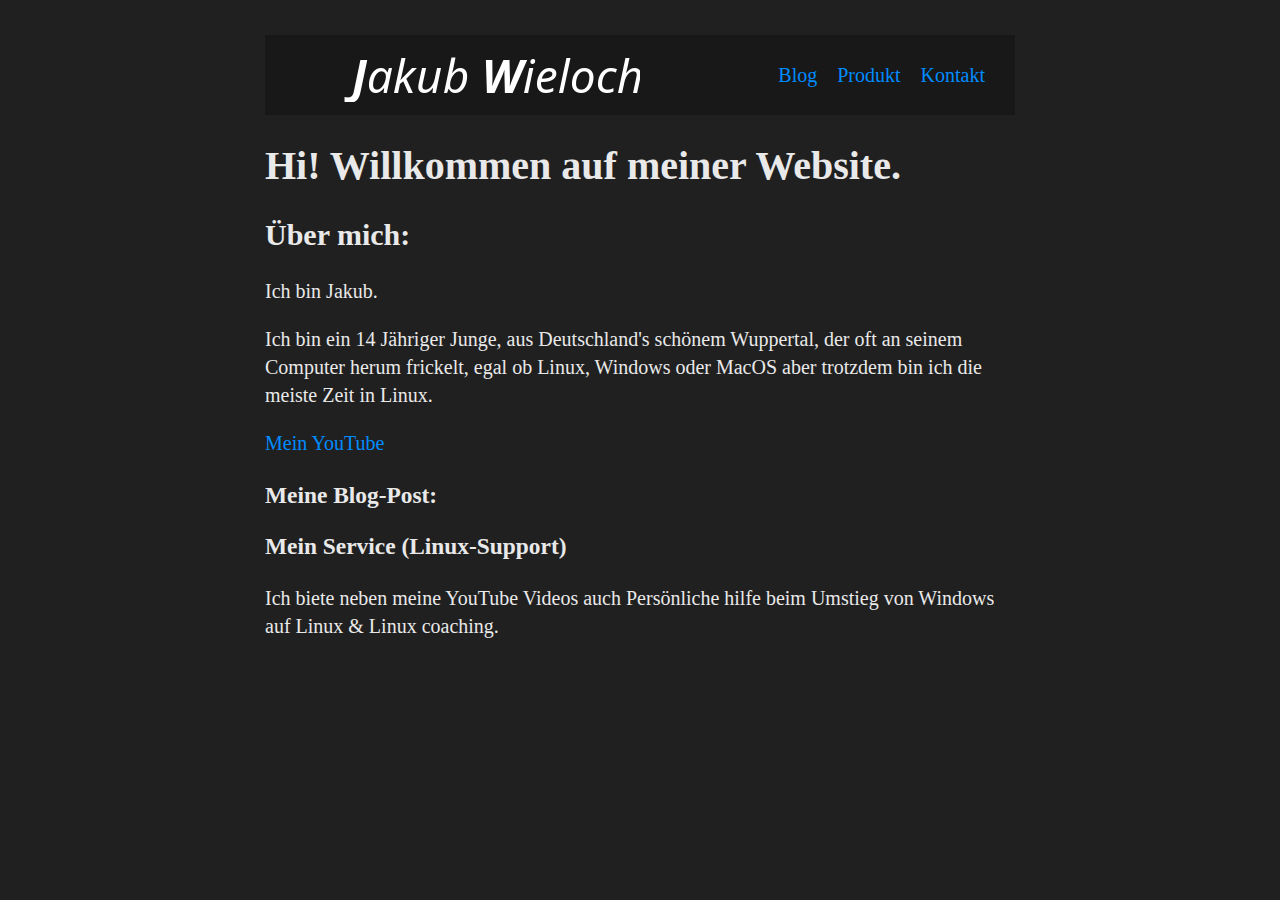
==== commit aae69a36: "Update index.html" ====
--- a/index.html
+++ b/index.html
@@ -34,7 +34,7 @@
 		<h3>Meine Blog-Post:</h3>
 			<a href="#" target="coming soon™"></a>
 		<h3>Mein Service (Linux-Support)</h3>
-			<p>Ich biete neben meine YouTube Videos auch Persönliche hilfe beim Umstieg von Windows auf Linux & :wLinux coaching.</p>
+			<p>Ich biete neben meine YouTube Videos auch Persönliche hilfe beim Umstieg von Windows auf Linux & Linux coaching.</p>
 			<a></a>
 		<!--<p>Website made in Germany :-)</p>-->
 		</main>
